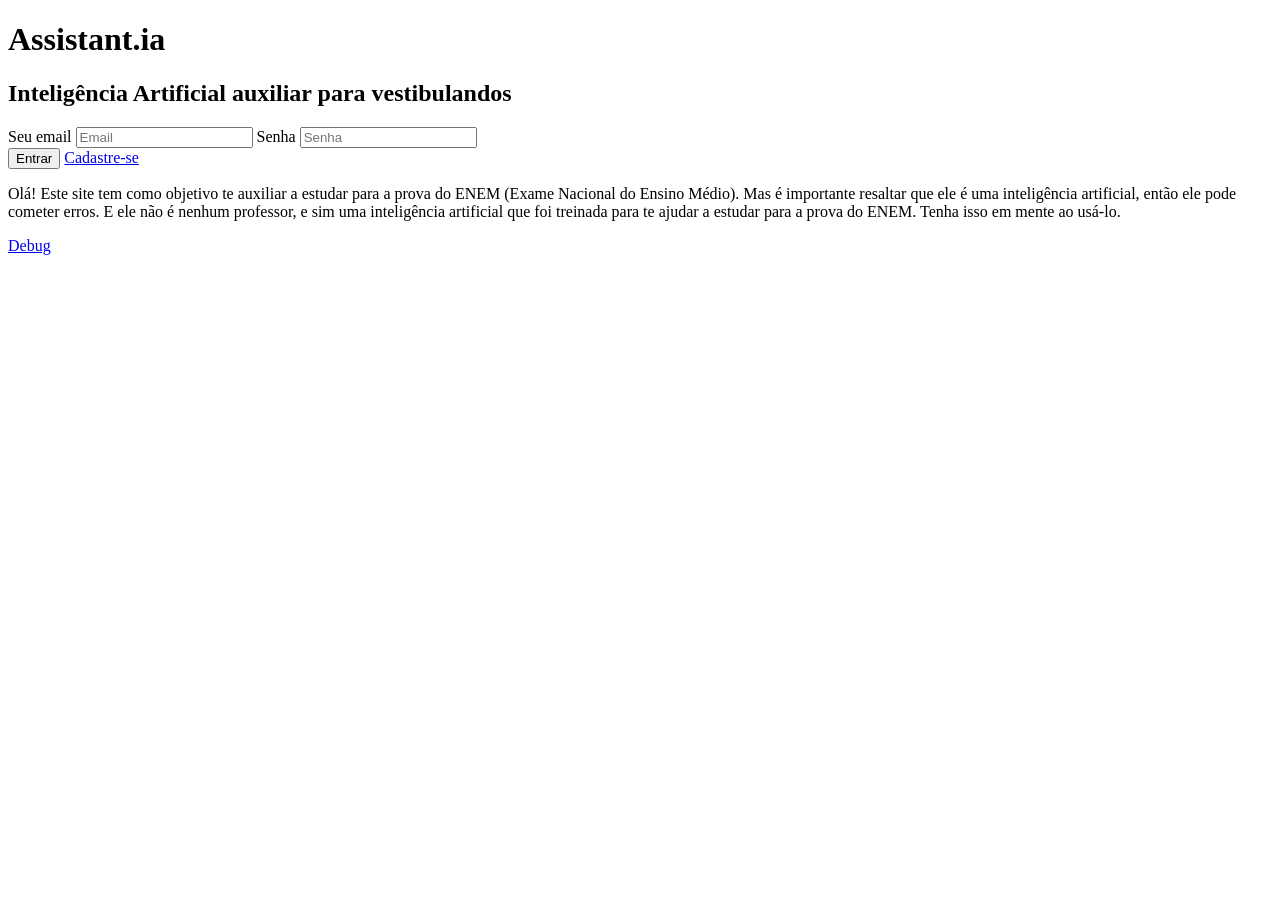
==== index.html @ c344c32a "Merge pull request #1 from YrisSother/YrisSother-patch-1 Yris sother patch 1" ====
<!DOCTYPE html>
<html lang="pt-br">
    <head>
        <meta charset="UTF-8">
        <meta name="viewport" content="width=device-width, initial-scale=1.0">
        <link rel="stylesheet" href="styles.css">
        <title>Inteligencia Artificial ENEM</title>
        <link rel="icon" type="image/png" href="img/book_711189.png">
    </head>
    
    <body class="login-page">
        <main class="login-container">
            <h1>Assistant.ia</h1>
            <h2>Inteligência Artificial auxiliar para vestibulandos</h2>

            <form class="login-form" action="#" method="post" novalidate>
                <label for="email" class="sr-only">Seu email</label>
                <input type="email" id="email" name="email" placeholder="Email">

                <label for="senha" class="sr-only">Senha</label>
                <input type="password" id="senha" name="senha" placeholder="Senha">

                <div class="actions">
                    <button type="submit" class="btn primary">Entrar</button>
                    <a href="Register_Page.html">Cadastre-se</a> 
                </div>

                
                
            </form>
        </main>

        <p class="site-note">Olá! Este site tem como objetivo te auxiliar a estudar para a prova do ENEM (Exame Nacional do Ensino Médio). Mas é importante resaltar que ele é uma inteligência artificial, então ele pode cometer erros. E ele não é nenhum professor, e sim uma inteligência artificial que foi treinada para te ajudar a estudar para a prova do ENEM. Tenha isso em mente ao usá-lo.</p>

        <a href="home.html" class="debug-link">Debug</a>
    </body>
</html>
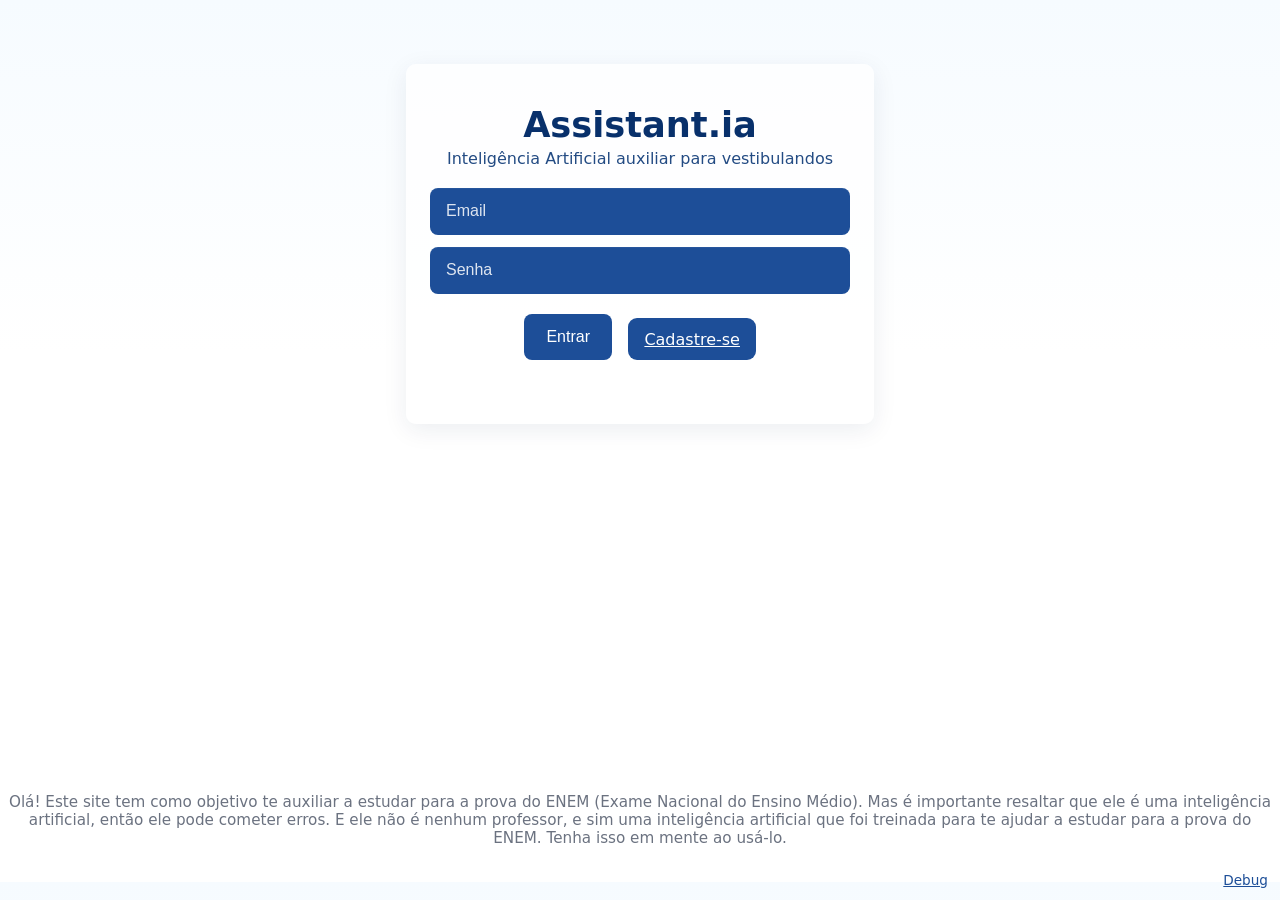
==== commit 1cdafd4a: "Merge 6354e78437358f034daa6913c3e93f9e9d082e5a into 9f55257f7e956be45c43239c5036386f69c82536" ====
--- a/index.html
+++ b/index.html
@@ -3,7 +3,8 @@
     <head>
         <meta charset="UTF-8">
         <meta name="viewport" content="width=device-width, initial-scale=1.0">
-        <link rel="stylesheet" href="styles.css">
+        <link rel="stylesheet" href="./styles/styles.css">
+        <link rel="stylesheet" href="styles/styles-login.css">
         <title>Inteligencia Artificial ENEM</title>
         <link rel="icon" type="image/png" href="img/book_711189.png">
     </head>
@@ -25,7 +26,8 @@
                     <a href="Register_Page.html">Cadastre-se</a> 
                 </div>
 
-                
+                <small id="textform"></small>
+                <small id="textemail"></small>
                 
             </form>
         </main>
@@ -33,5 +35,6 @@
         <p class="site-note">Olá! Este site tem como objetivo te auxiliar a estudar para a prova do ENEM (Exame Nacional do Ensino Médio). Mas é importante resaltar que ele é uma inteligência artificial, então ele pode cometer erros. E ele não é nenhum professor, e sim uma inteligência artificial que foi treinada para te ajudar a estudar para a prova do ENEM. Tenha isso em mente ao usá-lo.</p>
 
         <a href="home.html" class="debug-link">Debug</a>
+        <script src="Js.js"></script>
     </body>
 </html>
--- a/styles/styles-login.css
+++ b/styles/styles-login.css
@@ -0,0 +1,92 @@
+/* Estilos para a página de login (index.html) */
+body.login-page {
+    min-height: 90vh;
+    position: relative;
+    font-family: system-ui, -apple-system, 'Segoe UI', Roboto, 'Helvetica Neue', Arial;
+    background: linear-gradient(180deg, #f6fbff 0%, #ffffff 40%);
+    color: #08306b;
+    overflow-x: hidden;
+}
+
+.login-container {
+    max-width: 420px;
+    width: 90%;
+    margin: 4rem auto 0 auto;
+    text-align: center;
+    padding: 2.5rem 1.5rem;
+    box-shadow: 0 6px 24px rgba(13,38,76,0.08);
+    border-radius: 10px;
+    background: rgba(255,255,255,0.8);
+}
+
+.login-container h1 {
+    margin: 0 0 0.25rem 0;
+    font-size: 2.2rem;
+}
+.login-container h2 {
+    margin: 0 0 1.25rem 0;
+    font-weight: 400;
+    font-size: 1rem;
+    color: #234b83;
+}
+
+.login-form {
+    display: flex;
+    flex-direction: column;
+    gap: 0.75rem;
+}
+
+.login-form input[type="email"],
+.login-form input[type="password"] {
+    padding: 0.9rem 1rem;
+    border-radius: 8px;
+    border: none;
+    outline: none;
+    background: #1d4e98; 
+    color: #fff;
+    font-size: 1rem;
+    box-shadow: inset 0 1px 0 rgba(255,255,255,0.04);
+}
+
+.login-form input::placeholder { color: rgba(255,255,255,0.85); }
+
+.actions {
+    display: flex;
+    gap: 1rem;
+    justify-content: center;
+    margin-top: 0.5rem;
+}
+
+.btn { padding: 0.7rem 1.4rem; border-radius: 8px; border: none; cursor: pointer; font-size: 1rem; }
+.btn.primary { background: #1d4e98; color: #fff; }
+.btn.ghost { background: transparent; color: #1d4e98; border: 2px solid rgba(29,78,152,0.12); }
+
+.actions a {
+    display: flex;
+    gap: 0.6rem;
+    justify-content: center;
+    margin-top: 0.30rem;
+}
+
+.actions a { padding: 0.7rem 1rem; border-radius: 9px; border: none; cursor: pointer;  background: #1d4e98; color: #ffffff; }
+
+.actions.ghost a {
+    background: transparent;
+    color: #ffffff; 
+    border: 3px solid rgba(29,78,152,0.12);
+}
+
+.site-note {
+    position: absolute;
+    bottom: 12px;
+    left: 0;
+    width: 100%;
+    text-align: center;
+    color: #6b7280;
+    font-size: 0.95rem;
+    padding: 0 -1rem;
+}
+
+.sr-only { position: absolute !important; width: 1px; height: 1px; padding: 0; margin: -1px; overflow: hidden; clip: rect(0,0,0,0); white-space: nowrap; border: 0; }
+
+.debug-link { position: fixed; right: 12px; bottom: 12px; font-size: 0.85rem; color: #1d4e98; }
